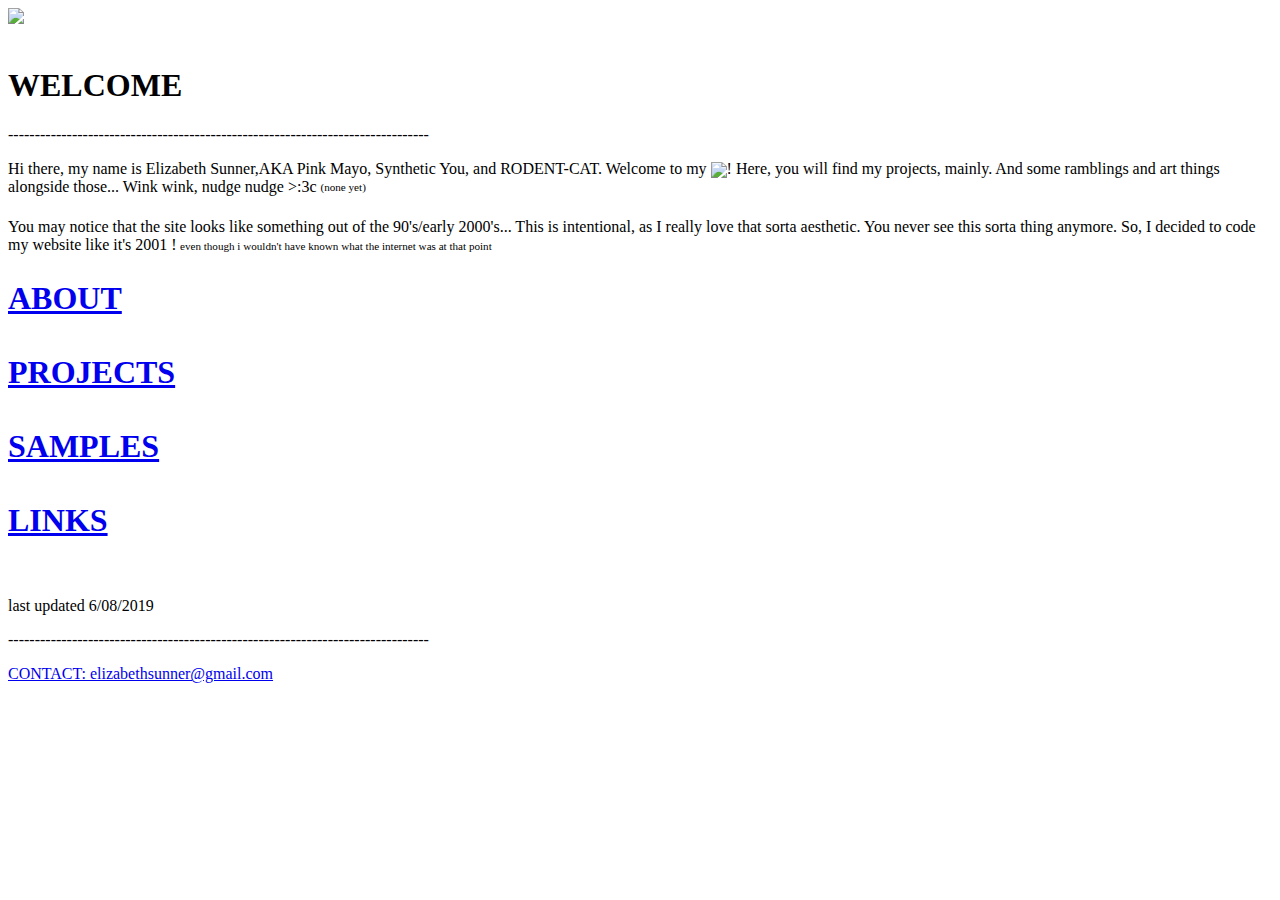
==== index.html @ 9aa92b71 "Update index.html" ====
<!DOCTYPE html>
<html>
	<head>
		<title>The Mayo Cavern</title>
		<link href="styles.css" type="text/css"
 rel="stylesheet" />
	</head>
	
	<div class="header">
	<a href="index.html"><img src="img/header.jpg" /> <a/>
	</div>
	
	<body>
		<br /> 
		<h1>WELCOME</h1>
		<p class="centerf"> ------------------------------------------------------------------------------- </p>
		<p>Hi there, my name is Elizabeth Sunner,AKA Pink Mayo, Synthetic You, and RODENT-CAT. Welcome to my <img class="webzone" src="img/webzone.gif" align="center"/>! Here, you will find my projects, mainly. And some ramblings and art things alongside those... Wink wink, nudge nudge &gt:3c <sub> <sup>(none yet)</sup></sub> 
<br /> <br />You may notice that the site looks like something out of the 90's/early 2000's... This is intentional, as I really love that sorta aesthetic. You never see this sorta thing anymore. So, I decided to code my website like it's 2001 !<sub> <sup>even though i wouldn't have known what the internet was at that point</sup></sub> </p>

		<h1><a href="about/index.html">ABOUT</a> <br /> <br />
<a href="projects/index.html">PROJECTS</a> <br /> <br />
<a href="samples/index.html">SAMPLES</a> <br /> <br />
<a href="links/index.html">LINKS</a> <br /> <br />
 </h1>

<p class="centerf">last updated 6/08/2019</p>

	
		<p class="centerf"> ------------------------------------------------------------------------------- </p>

		<p class="center"><a href="mailto:elizabethsunner@gmail.com">CONTACT: elizabethsunner@gmail.com</a></p>

		
	</body>
</html>
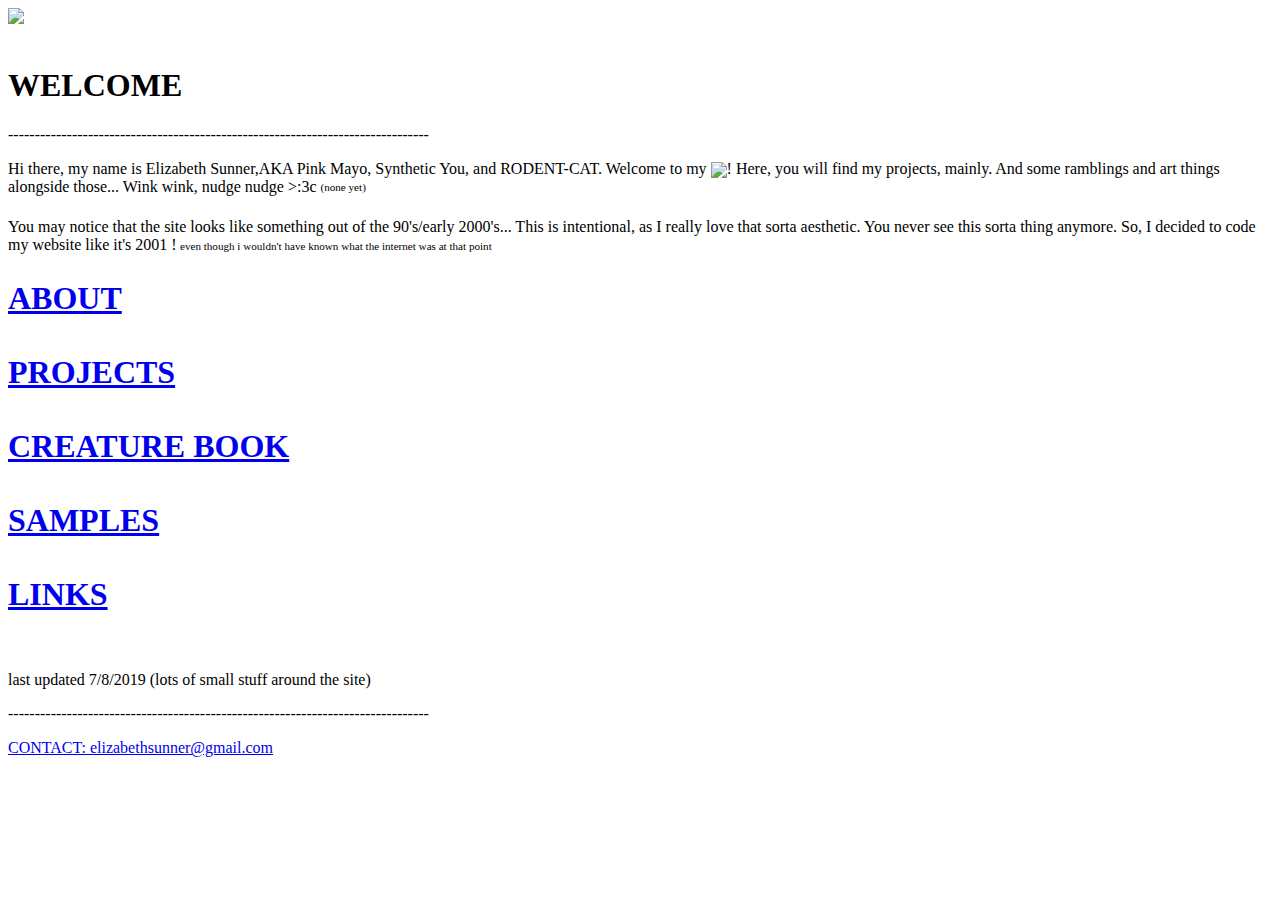
==== commit 063a233a: "7/8/2019 lots of small changes around the website" ====
--- a/index.html
+++ b/index.html
@@ -19,11 +19,12 @@
 
 		<h1><a href="about/index.html">ABOUT</a> <br /> <br />
 <a href="projects/index.html">PROJECTS</a> <br /> <br />
+<a href="creatures/index.html">CREATURE BOOK</a> <br /> <br />
 <a href="samples/index.html">SAMPLES</a> <br /> <br />
 <a href="links/index.html">LINKS</a> <br /> <br />
  </h1>
 
-<p class="centerf">last updated 6/08/2019</p>
+<p class="centerf">last updated 7/8/2019 (lots of small stuff around the site)</p>
 
 	
 		<p class="centerf"> ------------------------------------------------------------------------------- </p>
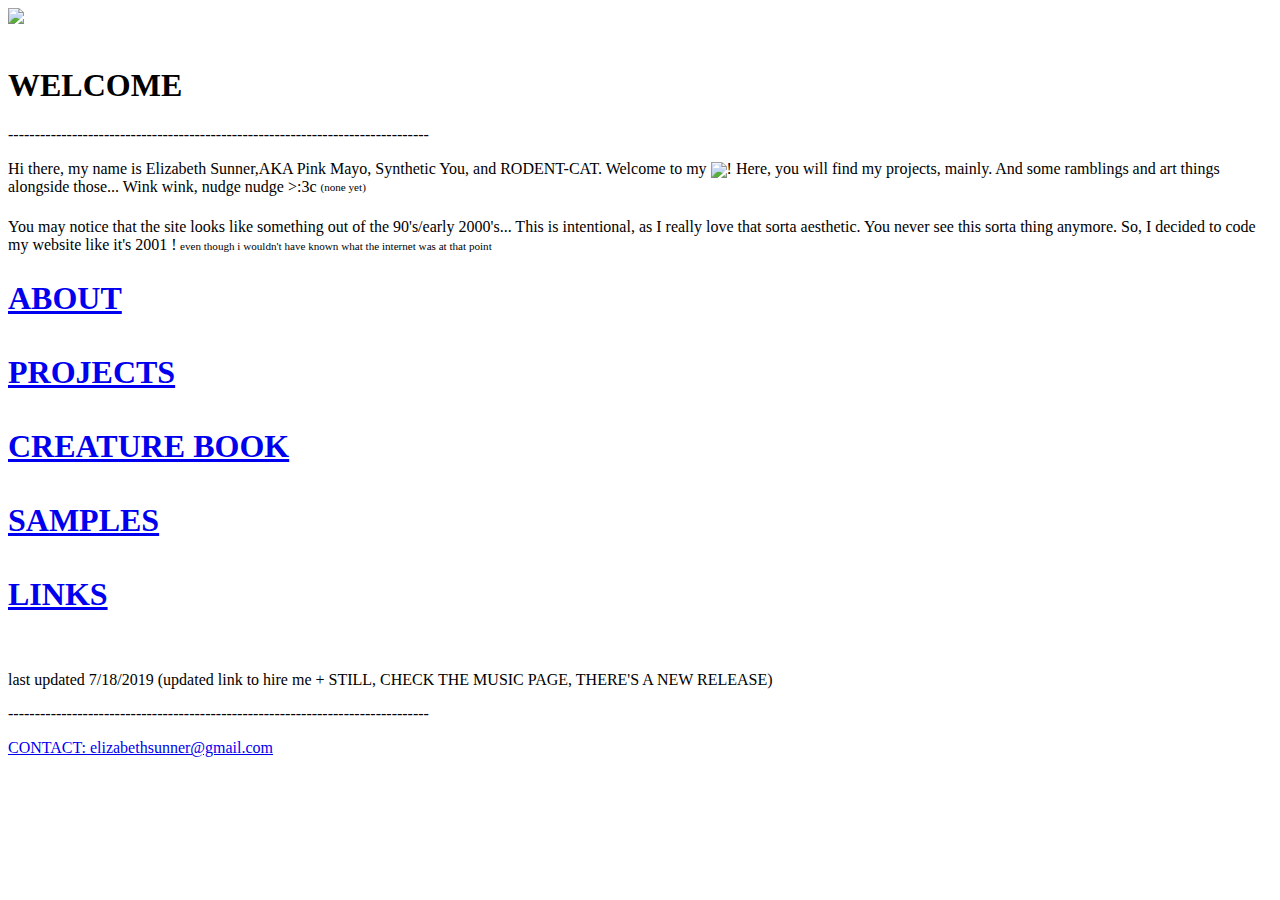
==== commit 82ff3b44: "Updated link to hire me" ====
--- a/index.html
+++ b/index.html
@@ -24,7 +24,7 @@
 <a href="links/index.html">LINKS</a> <br /> <br />
  </h1>
 
-<p class="centerf">last updated 7/8/2019 (lots of small stuff around the site)</p>
+<p class="centerf">last updated 7/18/2019 (updated link to hire me + STILL, CHECK THE MUSIC PAGE, THERE'S A NEW RELEASE)</p>
 
 	
 		<p class="centerf"> ------------------------------------------------------------------------------- </p>
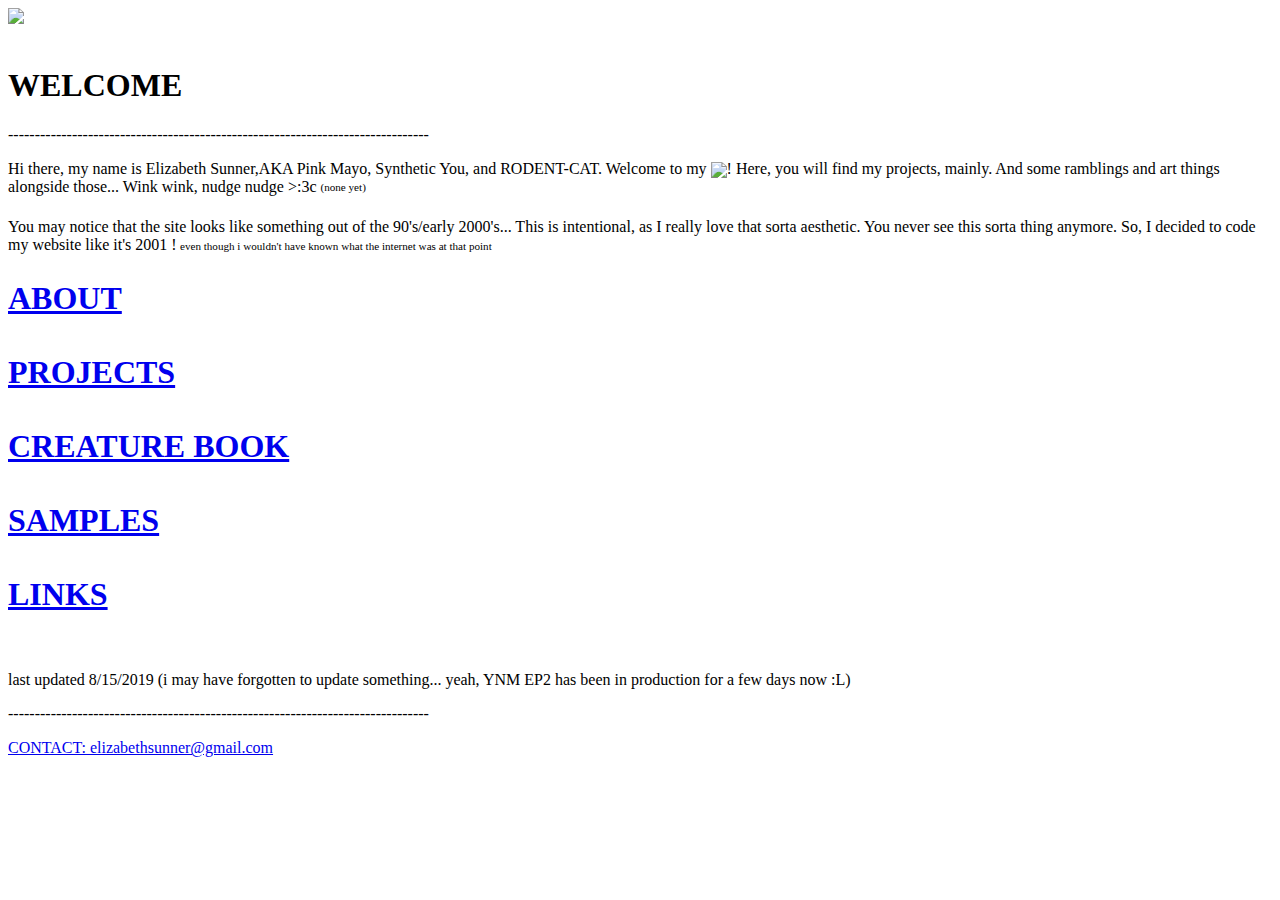
==== commit fb196096: "oops, forgot to update something" ====
--- a/index.html
+++ b/index.html
@@ -2,35 +2,34 @@
 <html>
 	<head>
 		<title>The Mayo Cavern</title>
-		<link href="styles.css" type="text/css"
- rel="stylesheet" />
+		<link href="styles.css" type="text/css" rel="stylesheet" />
 	</head>
-	
-	<div class="header">
-	<a href="index.html"><img src="img/header.jpg" /> <a/>
-	</div>
-	
+
 	<body>
+		<div class="header">
+			<a href="index.html"><img src="img/header.jpg" /> </a>
+		</div>
 		<br /> 
+
 		<h1>WELCOME</h1>
 		<p class="centerf"> ------------------------------------------------------------------------------- </p>
-		<p>Hi there, my name is Elizabeth Sunner,AKA Pink Mayo, Synthetic You, and RODENT-CAT. Welcome to my <img class="webzone" src="img/webzone.gif" align="center"/>! Here, you will find my projects, mainly. And some ramblings and art things alongside those... Wink wink, nudge nudge &gt:3c <sub> <sup>(none yet)</sup></sub> 
+		<p>Hi there, my name is Elizabeth Sunner,AKA Pink Mayo, Synthetic You, and RODENT-CAT. Welcome to my <img class="webzone" src="img/webzone.gif" align="center"/>! Here, you will find my projects, mainly. And some ramblings and art things alongside those... Wink wink, nudge nudge &gt;:3c <sub> <sup>(none yet)</sup></sub> 
 <br /> <br />You may notice that the site looks like something out of the 90's/early 2000's... This is intentional, as I really love that sorta aesthetic. You never see this sorta thing anymore. So, I decided to code my website like it's 2001 !<sub> <sup>even though i wouldn't have known what the internet was at that point</sup></sub> </p>
 
 		<h1><a href="about/index.html">ABOUT</a> <br /> <br />
-<a href="projects/index.html">PROJECTS</a> <br /> <br />
-<a href="creatures/index.html">CREATURE BOOK</a> <br /> <br />
-<a href="samples/index.html">SAMPLES</a> <br /> <br />
-<a href="links/index.html">LINKS</a> <br /> <br />
- </h1>
+		<a href="projects/index.html">PROJECTS</a> <br /> <br />
+		<a href="creatures/index.html">CREATURE BOOK</a> <br /> <br />
+		<a href="samples/index.html">SAMPLES</a> <br /> <br />
+		<a href="links/index.html">LINKS</a> <br /> <br />
+ 		</h1>
 
-<p class="centerf">last updated 7/18/2019 (updated link to hire me + STILL, CHECK THE MUSIC PAGE, THERE'S A NEW RELEASE)</p>
 
-	
+<p class="centerf">last updated 8/15/2019 (i may have forgotten to update something... yeah, YNM EP2 has been in production for a few days now :L)</p>
+
+
 		<p class="centerf"> ------------------------------------------------------------------------------- </p>
 
 		<p class="center"><a href="mailto:elizabethsunner@gmail.com">CONTACT: elizabethsunner@gmail.com</a></p>
 
-		
 	</body>
 </html>
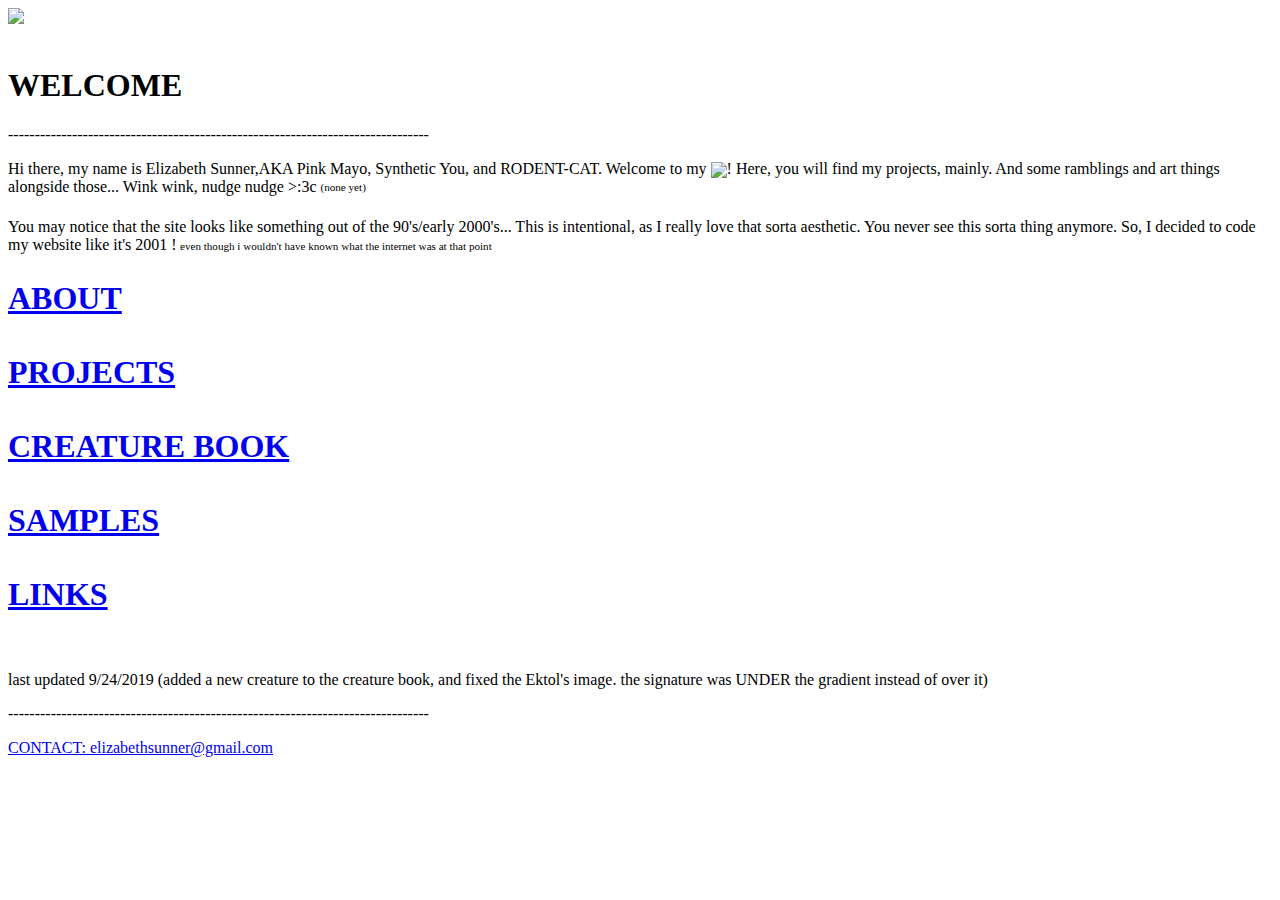
==== commit 849bfaf6: "New creature and other stuff" ====
--- a/index.html
+++ b/index.html
@@ -24,7 +24,7 @@
  		</h1>
 
 
-<p class="centerf">last updated 8/15/2019 (i may have forgotten to update something... yeah, YNM EP2 has been in production for a few days now :L)</p>
+<p class="centerf">last updated 9/24/2019 (added a new creature to the creature book, and fixed the Ektol's image. the signature was UNDER the gradient instead of over it)</p>
 
 
 		<p class="centerf"> ------------------------------------------------------------------------------- </p>
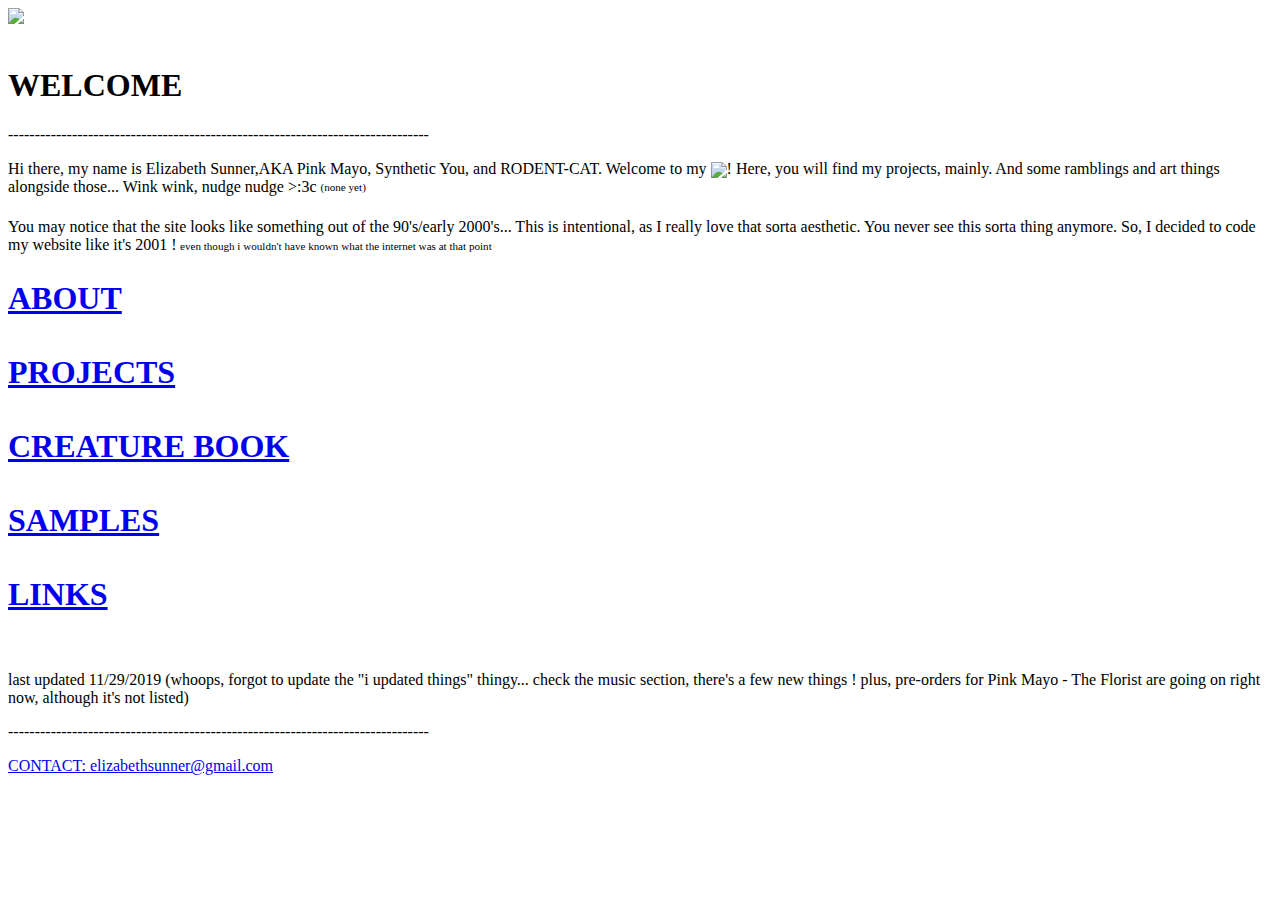
==== commit 28cb5533: "new music ! RODENT-CAT - Songs to Die To" ====
--- a/index.html
+++ b/index.html
@@ -24,7 +24,7 @@
  		</h1>
 
 
-<p class="centerf">last updated 9/24/2019 (added a new creature to the creature book, and fixed the Ektol's image. the signature was UNDER the gradient instead of over it)</p>
+<p class="centerf">last updated 11/29/2019 (whoops, forgot to update the &quoti updated things&quot thingy... check the music section, there's a few new things ! plus, pre-orders for Pink Mayo - The Florist are going on right now, although it's not listed)</p>
 
 
 		<p class="centerf"> ------------------------------------------------------------------------------- </p>
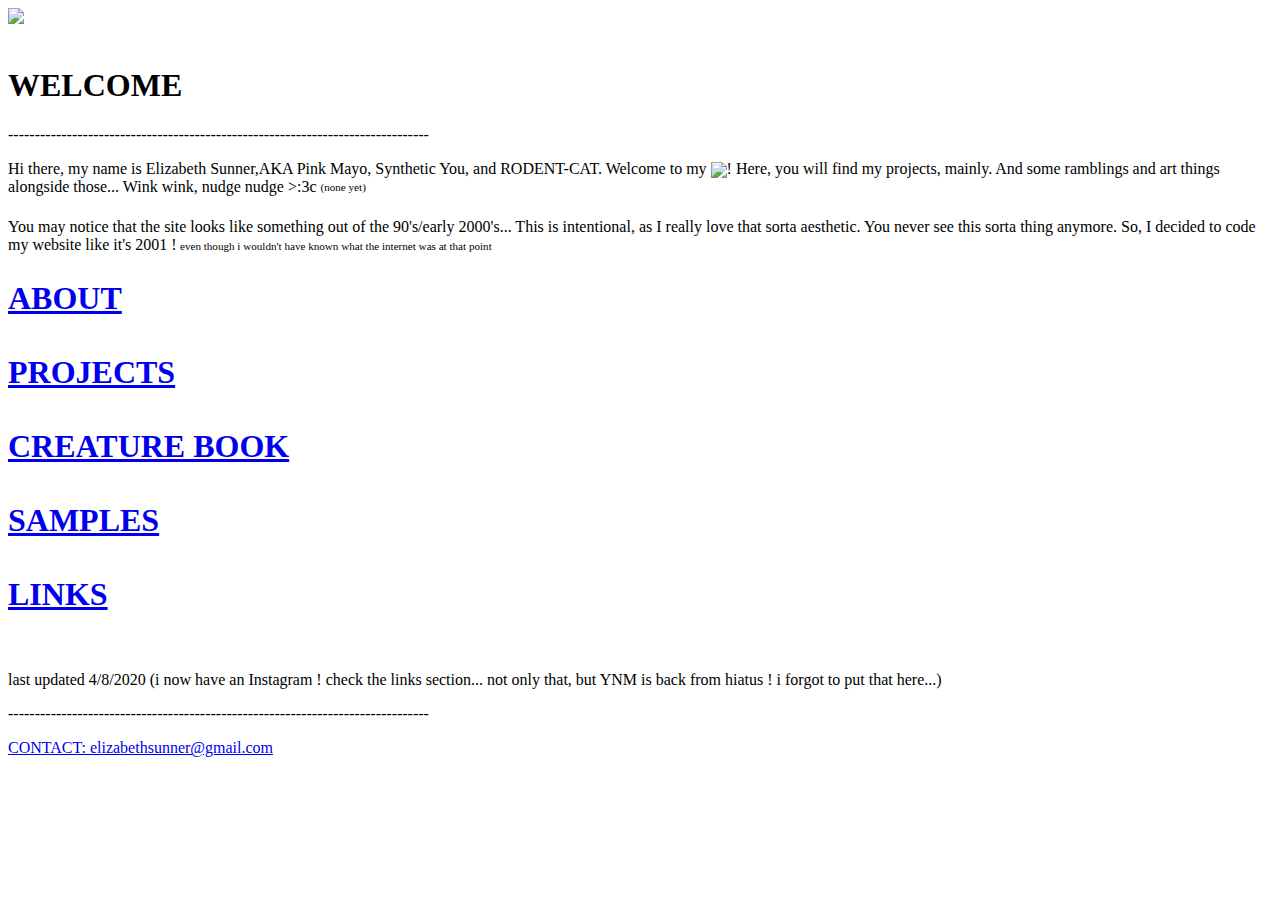
==== commit 0292e4cc: "Instagram + YNM is back baby !" ====
--- a/index.html
+++ b/index.html
@@ -24,7 +24,7 @@
  		</h1>
 
 
-<p class="centerf">last updated 11/29/2019 (whoops, forgot to update the &quoti updated things&quot thingy... check the music section, there's a few new things ! plus, pre-orders for Pink Mayo - The Florist are going on right now, although it's not listed)</p>
+<p class="centerf">last updated 4/8/2020 (i now have an Instagram ! check the links section... not only that, but YNM is back from hiatus ! i forgot to put that here...)</p>
 
 
 		<p class="centerf"> ------------------------------------------------------------------------------- </p>
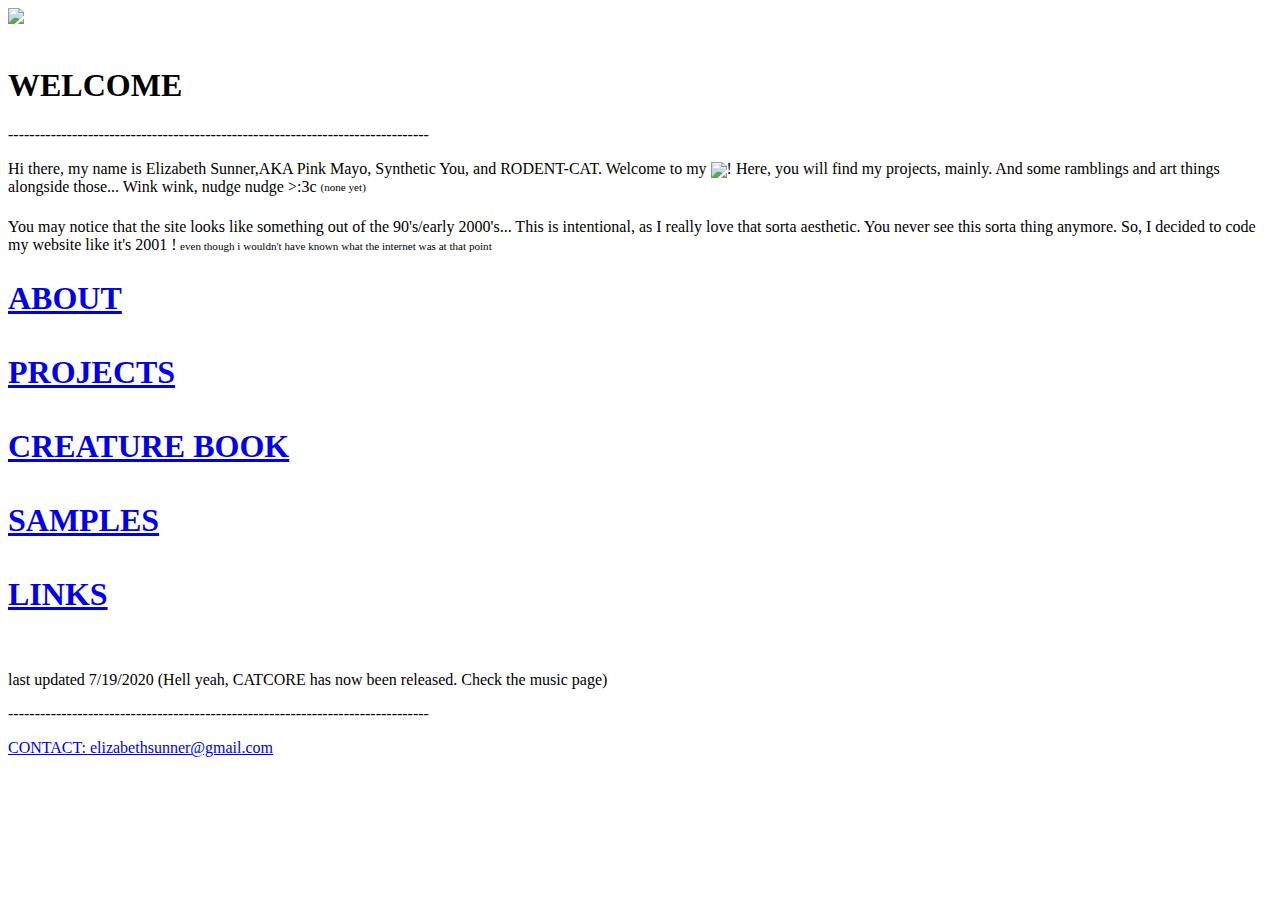
==== commit 1fce61e7: "CATCORE has now been released" ====
--- a/index.html
+++ b/index.html
@@ -24,7 +24,7 @@
  		</h1>
 
 
-<p class="centerf">last updated 4/8/2020 (i now have an Instagram ! check the links section... not only that, but YNM is back from hiatus ! i forgot to put that here...)</p>
+<p class="centerf">last updated 7/19/2020 (Hell yeah, CATCORE has now been released. Check the music page)</p>
 
 
 		<p class="centerf"> ------------------------------------------------------------------------------- </p>
